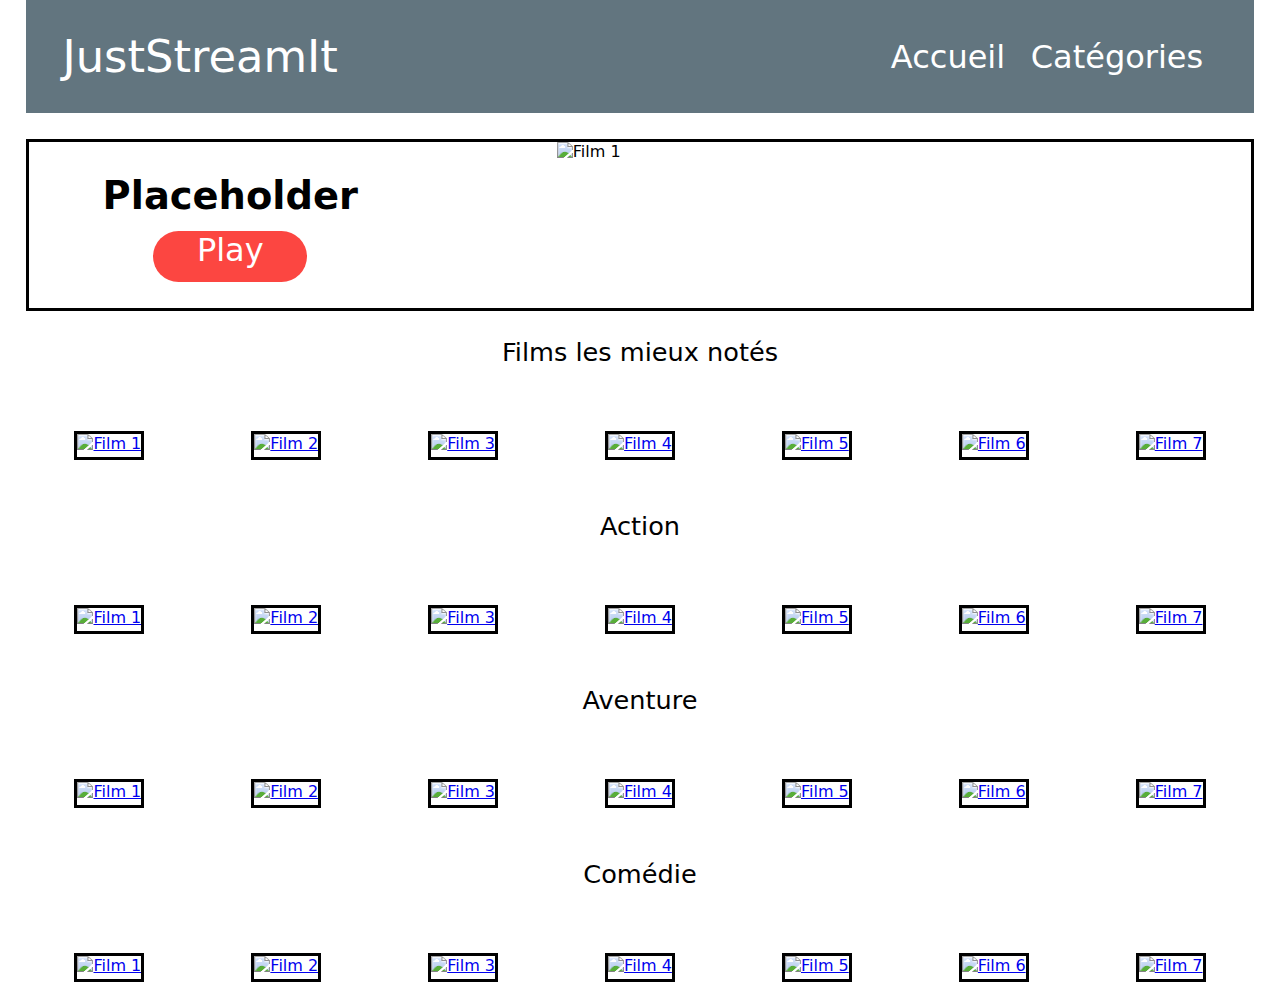
==== index.html @ ff164468 "changement du nom du html" ====
<!DOCTYPE html>
<html lang="fr">
<head>
    <meta charset="UTF-8">
    <meta name="viewport" content="width=device-width, initial-scale=1.0">
    <title>JustStreamIt !</title>
    <link rel="stylesheet" type="text/css" href="styles.css">
    <script src="https://kit.fontawesome.com/7104ef3817.js" crossorigin="anonymous"></script>

</head>
<body>
    <header>
        <h1>JustStreamIt</h1>
        <nav class="navigation">
            <a href="#">Accueil</a>
            <div class="categories-wrapper">
                <h3 class=""><a href="#movies-categories">Catégories</a></h3>
                <div id="movies-categories">
                    <a href="#best-rated">Les mieux notés</a>
                    <a href="#action">Action</a>
                    <a href="#adventure">Aventure</a>
                    <a href="#comedy">Comédie</a>
                </div>
            </div>
        </nav>
    </header>
    <main>
        <section class="featured-movie">
            <div class="featured-movie-layout">
                <h2>Placeholder</h2>
                <a class="play-button" href="#modal">Play</a>
                <p class="summary"></p>
            </div>
            <div class="sub-container">
                <img src="https://canarddebain.com/cdn/shop/products/CanardXLJaune01_8bf06f7f-2f3e-4774-bd1b-96c93fadf0fa.jpg?v=1702586104&" alt="Film 1">
            </div>
            <div class="layout-helper"></div>
        </section>
        <section class="categories">
            <div class="category best-rated">
                <h3 id="best-rated">Films les mieux notés</h3>
                <div class="movies-list">
                    <button class="scroll-left-button">
                        <i class="fa-solid fa-chevron-left"></i>
                    </button>
                    <ul class="carousel">
                        <li class="item" title="Film 1">
                            <a class="btn" href="#modal">
                                <img src="https://canarddebain.com/cdn/shop/products/CanardXLJaune01_8bf06f7f-2f3e-4774-bd1b-96c93fadf0fa.jpg?v=1702586104&" alt="Film 1">
                            </a>
                        </li>
                        <li class="item" title="Film 2">
                            <a class="btn" href="#modal">
                                <img src="https://canarddebain.com/cdn/shop/products/CanardXLJaune01_8bf06f7f-2f3e-4774-bd1b-96c93fadf0fa.jpg?v=1702586104&" alt="Film 2">
                            </a>
                        </li>
                        <li class="item" title="Film 3">
                            <a class="btn" href="#modal">
                                <img src="https://canarddebain.com/cdn/shop/products/CanardXLJaune01_8bf06f7f-2f3e-4774-bd1b-96c93fadf0fa.jpg?v=1702586104&" alt="Film 3">
                            </a>
                        </li>
                        <li class="item" title="Film 4">
                            <a class="btn" href="#modal">
                                <img src="https://canarddebain.com/cdn/shop/products/CanardXLJaune01_8bf06f7f-2f3e-4774-bd1b-96c93fadf0fa.jpg?v=1702586104&" alt="Film 4">
                            </a>
                        </li>
                        <li class="item" title="Film 5">
                            <a class="btn" href="#modal">
                                <img src="https://canarddebain.com/cdn/shop/products/CanardXLJaune01_8bf06f7f-2f3e-4774-bd1b-96c93fadf0fa.jpg?v=1702586104&" alt="Film 5">
                            </a>
                        </li>
                        <li class="item" title="Film 6">
                            <a class="btn" href="#modal">
                                <img src="https://canarddebain.com/cdn/shop/products/CanardXLJaune01_8bf06f7f-2f3e-4774-bd1b-96c93fadf0fa.jpg?v=1702586104&" alt="Film 6">
                            </a>
                        </li>
                        <li class="item" title="Film 7">
                            <a class="btn" href="#modal">
                                <img src="https://canarddebain.com/cdn/shop/products/CanardXLJaune01_8bf06f7f-2f3e-4774-bd1b-96c93fadf0fa.jpg?v=1702586104&" alt="Film 7">
                            </a>
                        </li>
                    </ul>
                    <button class="scroll-right-button">
                        <i class="fa-solid fa-chevron-right"></i>
                    </button>
                </div>
            </div>
            <div class="category action">
                <h3 id="action">Action</h3>
                <div class="movies-list">
                    <button class="scroll-left-button">
                        <i class="fa-solid fa-chevron-left"></i>
                    </button>
                    <ul class="carousel">
                        <li class="item" title="Film 1">
                            <a class="btn" href="#modal">
                                <img src="https://canarddebain.com/cdn/shop/products/CanardXLJaune01_8bf06f7f-2f3e-4774-bd1b-96c93fadf0fa.jpg?v=1702586104&" alt="Film 1">
                            </a>
                        </li>
                        <li class="item" title="Film 2">
                            <a class="btn" href="#modal">
                                <img src="https://canarddebain.com/cdn/shop/products/CanardXLJaune01_8bf06f7f-2f3e-4774-bd1b-96c93fadf0fa.jpg?v=1702586104&" alt="Film 2">
                            </a>
                        </li>
                        <li class="item" title="Film 3">
                            <a class="btn" href="#modal">
                                <img src="https://canarddebain.com/cdn/shop/products/CanardXLJaune01_8bf06f7f-2f3e-4774-bd1b-96c93fadf0fa.jpg?v=1702586104&" alt="Film 3">
                            </a>
                        </li>
                        <li class="item" title="Film 4">
                            <a class="btn" href="#modal">
                                <img src="https://canarddebain.com/cdn/shop/products/CanardXLJaune01_8bf06f7f-2f3e-4774-bd1b-96c93fadf0fa.jpg?v=1702586104&" alt="Film 4">
                            </a>
                        </li>
                        <li class="item" title="Film 5">
                            <a class="btn" href="#modal">
                                <img src="https://canarddebain.com/cdn/shop/products/CanardXLJaune01_8bf06f7f-2f3e-4774-bd1b-96c93fadf0fa.jpg?v=1702586104&" alt="Film 5">
                            </a>
                        </li>
                        <li class="item" title="Film 6">
                            <a class="btn" href="#modal">
                                <img src="https://canarddebain.com/cdn/shop/products/CanardXLJaune01_8bf06f7f-2f3e-4774-bd1b-96c93fadf0fa.jpg?v=1702586104&" alt="Film 6">
                            </a>
                        </li>
                        <li class="item" title="Film 7">
                            <a class="btn" href="#modal">
                                <img src="https://canarddebain.com/cdn/shop/products/CanardXLJaune01_8bf06f7f-2f3e-4774-bd1b-96c93fadf0fa.jpg?v=1702586104&" alt="Film 7">
                            </a>
                        </li>
                    </ul>
                    <button class="scroll-right-button">
                        <i class="fa-solid fa-chevron-right"></i>
                    </button>
                </div>
            </div>
            <div class="category adventure">
                <h3 id="adventure">Aventure</h3>
                <div class="movies-list">
                    <button class="scroll-left-button">
                        <i class="fa-solid fa-chevron-left"></i>
                    </button>
                    <ul class="carousel">
                        <li class="item" title="Film 1">
                            <a class="btn" href="#modal">
                                <img src="https://canarddebain.com/cdn/shop/products/CanardXLJaune01_8bf06f7f-2f3e-4774-bd1b-96c93fadf0fa.jpg?v=1702586104&" alt="Film 1">
                            </a>
                        </li>
                        <li class="item" title="Film 2">
                            <a class="btn" href="#modal">
                                <img src="https://canarddebain.com/cdn/shop/products/CanardXLJaune01_8bf06f7f-2f3e-4774-bd1b-96c93fadf0fa.jpg?v=1702586104&" alt="Film 2">
                            </a>
                        </li>
                        <li class="item" title="Film 3">
                            <a class="btn" href="#modal">
                                <img src="https://canarddebain.com/cdn/shop/products/CanardXLJaune01_8bf06f7f-2f3e-4774-bd1b-96c93fadf0fa.jpg?v=1702586104&" alt="Film 3">
                            </a>
                        </li>
                        <li class="item" title="Film 4">
                            <a class="btn" href="#modal">
                                <img src="https://canarddebain.com/cdn/shop/products/CanardXLJaune01_8bf06f7f-2f3e-4774-bd1b-96c93fadf0fa.jpg?v=1702586104&" alt="Film 4">
                            </a>
                        </li>
                        <li class="item" title="Film 5">
                            <a class="btn" href="#modal">
                                <img src="https://canarddebain.com/cdn/shop/products/CanardXLJaune01_8bf06f7f-2f3e-4774-bd1b-96c93fadf0fa.jpg?v=1702586104&" alt="Film 5">
                            </a>
                        </li>
                        <li class="item" title="Film 6">
                            <a class="btn" href="#modal">
                                <img src="https://canarddebain.com/cdn/shop/products/CanardXLJaune01_8bf06f7f-2f3e-4774-bd1b-96c93fadf0fa.jpg?v=1702586104&" alt="Film 6">
                            </a>
                        </li>
                        <li class="item" title="Film 7">
                            <a class="btn" href="#modal">
                                <img src="https://canarddebain.com/cdn/shop/products/CanardXLJaune01_8bf06f7f-2f3e-4774-bd1b-96c93fadf0fa.jpg?v=1702586104&" alt="Film 7">
                            </a>
                        </li>
                    </ul>
                    <button class="scroll-right-button">
                        <i class="fa-solid fa-chevron-right"></i>
                    </button>
                </div>
            </div>
            <div class="category comedy">
                <h3 id="comedy">Comédie</h3>
                <div class="movies-list">
                    <button class="scroll-left-button">
                        <i class="fa-solid fa-chevron-left"></i>
                    </button>
                    <ul class="carousel">
                        <li class="item" title="Film 1">
                            <a class="btn" href="#modal">
                                <img src="https://canarddebain.com/cdn/shop/products/CanardXLJaune01_8bf06f7f-2f3e-4774-bd1b-96c93fadf0fa.jpg?v=1702586104&" alt="Film 1">
                            </a>
                        </li>
                        <li class="item" title="Film 2">
                            <a class="btn" href="#modal">
                                <img src="https://canarddebain.com/cdn/shop/products/CanardXLJaune01_8bf06f7f-2f3e-4774-bd1b-96c93fadf0fa.jpg?v=1702586104&" alt="Film 2">
                            </a>
                        </li>
                        <li class="item" title="Film 3">
                            <a class="btn" href="#modal">
                                <img src="https://canarddebain.com/cdn/shop/products/CanardXLJaune01_8bf06f7f-2f3e-4774-bd1b-96c93fadf0fa.jpg?v=1702586104&" alt="Film 3">
                            </a>
                        </li>
                        <li class="item" title="Film 4">
                            <a class="btn" href="#modal">
                                <img src="https://canarddebain.com/cdn/shop/products/CanardXLJaune01_8bf06f7f-2f3e-4774-bd1b-96c93fadf0fa.jpg?v=1702586104&" alt="Film 4">
                            </a>
                        </li>
                        <li class="item" title="Film 5">
                            <a class="btn" href="#modal">
                                <img src="https://canarddebain.com/cdn/shop/products/CanardXLJaune01_8bf06f7f-2f3e-4774-bd1b-96c93fadf0fa.jpg?v=1702586104&" alt="Film 5">
                            </a>
                        </li>
                        <li class="item" title="Film 6">
                            <a class="btn" href="#modal">
                                <img src="https://canarddebain.com/cdn/shop/products/CanardXLJaune01_8bf06f7f-2f3e-4774-bd1b-96c93fadf0fa.jpg?v=1702586104&" alt="Film 6">
                            </a>
                        </li>
                        <li class="item" title="Film 7">
                            <a class="btn" href="#modal">
                                <img src="https://canarddebain.com/cdn/shop/products/CanardXLJaune01_8bf06f7f-2f3e-4774-bd1b-96c93fadf0fa.jpg?v=1702586104&" alt="Film 7">
                            </a>
                            
                        </li>
                    </ul>
                    <button class="scroll-right-button">
                        <i class="fa-solid fa-chevron-right"></i>
                    </button>
                </div>
            </div>
        </section>
    </main>
    <div id="modal" class="modal">
        <div class="modal-content">
            <div class="modal-top">
                <div class="close">
                    <a href="#" class="close-window">
                        <i class="fa-solid fa-xmark"></i>
                    </a>
                </div>
                <div class="movie-image"><img src="https://canarddebain.com/cdn/shop/products/CanardXLJaune01_8bf06f7f-2f3e-4774-bd1b-96c93fadf0fa.jpg?v=1702586104&" alt=""></div>
            </div>
            <ul class="movie-details">
                <li id="movie-title">Titre :</li>
                <li id="movie-title-content">Placeholder extremely long because I need to look how my modal is looking with a lot of words in it </li>
                <li id="movie-genre">Genre :</li>
                <li id="movie-genre-content">Placeholder extremely long because I need to look how my modal is looking with a lot of words in it </li>
                <li id="movie-release-date">Date de sortie :</li>
                <li id="movie-release-date-content">Placeholder extremely long because I need to look how my modal is looking with a lot of words in it </li>
                <li id="movie-rating">Catégorie :</li>
                <li id="movie-rating-content">Placeholder extremely long because I need to look how my modal is looking with a lot of words in it </li>
                <li id="movie-imdb-score">Score IMDB :</li>
                <li id="movie-imdb-score-content">Placeholder extremely long because I need to look how my modal is looking with a lot of words in it </li>
                <li id="movie-director">Réalisisateur :</li>
                <li id="movie-director-content">Placeholder extremely long because I need to look how my modal is looking with a lot of words in it </li>
                <li id="movie-cast">Casting :</li>
                <li id="movie-cast-content">Placeholder extremely long because I need to look how my modal is looking with a lot of words in it </li>
                <li id="movie-duration">Durée :</li>
                <li id="movie-duration-content">Placeholder extremely long because I need to look how my modal is looking with a lot of words in it </li>
                <li id="movie-country">Pays :</li>
                <li id="movie-country-content">Placeholder extremely long because I need to look how my modal is looking with a lot of words in it </li>
                <li id="movie-box-office">Box-office :</li>
                <li id="movie-box-office-content">Placeholder extremely long because I need to look how my modal is looking with a lot of words in it </li>
                <li id="movie-summary">Résumé :</li>
                <li id="movie-summary-content">Placeholder extremely long because I need to look how my modal is looking with a lot of words in it </li>
            </ul>
        </div>
    </div>
    <script src="app.js" defer></script>
</body>
</html>
---- styles.css ----
body {
  display: flex;
  flex-direction: column;
  align-items: center;
  justify-content: space-between;
  font-family: "system-ui", sans-serif;
  font-weight: 200;
  margin: 0px;
}

header {
  display: flex;
  flex-direction: row;
  align-items: center;
  justify-content: space-between;
  width: 96%;
  flex-shrink: 0;
  background-color: #62757f;
  color: white;
}
header h1 {
  margin-left: 3%;
  font-weight: lighter;
  font-size: 3.5vw;
}
header nav {
  display: flex;
  flex-direction: row;
  align-items: center;
  justify-content: space-between;
  padding: 0px;
  list-style: none;
}
header nav a {
  text-decoration: none;
  color: inherit;
  font-size: 2.5vw;
  padding-right: 2vw;
}
header nav h3 {
  text-decoration: none;
  color: inherit;
  font-size: 2.5vw;
  padding-right: 2vw;
  margin: 0;
  font-weight: 300;
  cursor: pointer;
}
header nav .categories-wrapper:hover #movies-categories {
  opacity: 1;
  pointer-events: all;
}
header nav #movies-categories {
  display: none;
  opacity: 0;
  transition: opacity 0.5s ease;
  display: flex;
  flex-direction: column;
  background-color: #62757f;
  position: absolute;
  margin-top: 0vw;
  pointer-events: none;
  right: 1vw;
  box-shadow: 0.2vw 0.2vw 0.4vw 0.1vw rgba(0, 0, 0, 0.2);
}
header nav #movies-categories a {
  font-size: 2vw;
  padding-left: 0.2vw;
}
header nav #movies-categories a:nth-child(odd) {
  background-color: #405865;
}
header nav #movies-categories a:first-child {
  padding-bottom: 1%;
}

main {
  width: 100%;
}
main .featured-movie {
  display: flex;
  flex-direction: row;
  align-items: flex-start;
  justify-content: space-evenly;
  border: 0.3vw solid black;
  overflow: hidden;
  margin: 2vw;
  margin-bottom: 0;
}
main .featured-movie .sub-container {
  flex: 1;
  display: flex;
  justify-content: center;
  max-height: inherit;
  justify-content: center;
  align-items: flex-start;
}
main .featured-movie .sub-container img {
  object-fit: cover;
  max-height: inherit;
  width: 14vw;
}
main .featured-movie .featured-movie-layout {
  display: flex;
  flex-direction: column;
  align-items: center;
  justify-content: center;
  flex: 1;
  max-height: inherit;
  margin-right: 1vw;
}
main .featured-movie .featured-movie-layout h2 {
  font-size: 3vw;
  margin-bottom: 1vw;
  text-align: center;
}
main .featured-movie .featured-movie-layout .play-button {
  align-items: flex-start;
  justify-content: center;
  display: flex;
  width: 12vw;
  font: inherit;
  font-size: 2.5vw;
  text-decoration: none;
  font-weight: 500;
  text-align: center;
  color: white;
  height: 4vw;
  background-color: #fc4641;
  border: none;
  border-radius: 5vw;
  cursor: pointer;
}
main .featured-movie .featured-movie-layout .play-button:hover {
  background-color: #f88872;
  box-shadow: 0px 2px 2px 0px rgba(0, 0, 0, 0.2);
  position: relative;
  bottom: 2px;
}
main .featured-movie .featured-movie-layout .summary {
  text-align-last: center;
  display: flex;
  text-align: center;
  flex-wrap: wrap;
  overflow-y: scroll;
  font-size: 1.6vw;
  margin: 1vw 1vw 1vw 0vw;
  font-weight: bolder;
}
main .featured-movie .featured-movie-layout .summary::-webkit-scrollbar {
  display: none;
}
main .featured-movie .layout-helper {
  flex: 1;
}
main .categories {
  display: flex;
  flex-direction: column;
  align-items: center;
  justify-content: space-between;
}
main .categories .category {
  display: flex;
  flex-direction: column;
  align-items: center;
  justify-content: space-between;
  margin-bottom: 2vw;
  width: 100vw;
}
main .categories .category h3 {
  font-size: 2vw;
  font-weight: 500;
  margin-bottom: 5vw;
}
main .categories .category .movies-list {
  display: flex;
  flex-direction: row;
  align-items: center;
  justify-content: space-evenly;
  white-space: nowrap;
  width: 92vw;
}
main .categories .category .movies-list button {
  background-color: transparent;
  border: none;
  cursor: pointer;
  font-size: 2vw;
  padding: 0%;
}
main .categories .category .movies-list .carousel {
  display: flex;
  flex-direction: row;
  align-items: center;
  justify-content: space-between;
  overflow: hidden;
  list-style: none;
  padding: 0%;
  margin: 0% 1% 0% 1%;
  scroll-behavior: smooth;
  width: 100%;
}
main .categories .category .movies-list .carousel .item {
  margin: 0vw 1.9vw 0vw 0vw;
  border: solid 0.3vw black;
  box-sizing: border-box;
  max-height: 29.2vw;
}
main .categories .category .movies-list .carousel .item a {
  width: 100%;
  display: block;
}
main .categories .category .movies-list .carousel .item img {
  width: max-content;
  overflow: hidden;
  width: 19.5vw;
}
main .categories .category .movies-list .carousel .item:first-child {
  margin-left: 0.9vw;
}
main .categories .category .movies-list .carousel .item:last-child {
  margin-right: 0.9vw;
}

.modal {
  display: flex;
  justify-content: center;
  position: fixed;
  align-items: center;
  top: 0;
  left: 0;
  width: 100%;
  height: 100%;
  background: rgba(255, 255, 255, 0.904);
  z-index: 998;
  visibility: hidden;
  opacity: 0;
  pointer-events: none;
  transition: all 0.3s;
}
.modal:target {
  visibility: visible;
  opacity: 1;
  pointer-events: auto;
}
.modal .close {
  display: flex;
  align-items: flex-start;
  text-decoration: none;
  width: 0em;
}
.modal .close .close-window {
  background-color: transparent;
  border: none;
  cursor: pointer;
  font-size: 2.5vw;
  padding-right: 2vw;
  color: rgb(0, 0, 0);
  position: relative;
  bottom: 0vw;
  z-index: 1;
  right: -44vw;
}
.modal .modal-content {
  margin: 1em;
  position: fixed;
  flex-direction: column;
  display: flex;
  background: transparent;
  overflow: hidden;
  max-width: 80%;
  width: 80%;
  border-radius: 1vw;
  box-shadow: 0em 0em 1vw 0px gray;
}
.modal .modal-content .modal-top {
  display: flex;
  align-self: center;
  width: 100%;
  justify-content: center;
  background-color: white;
  padding: 0vw;
}
.modal .modal-content .modal-top .movie-image {
  display: flex;
  align-self: flex-start;
  justify-content: flex-start;
}
.modal .modal-content .modal-top .movie-image img {
  padding-bottom: 0vw;
  max-height: 28vw;
  min-height: auto;
  min-width: 17vw;
}
.modal .modal-content .movie-details {
  list-style: none;
  display: flex;
  font-weight: 500;
  background-color: #62757f;
  overflow-wrap: anywhere;
  align-items: flex-start;
  margin: 0vw;
  flex-direction: column;
  color: rgb(0, 0, 0);
  font-size: 1.5vw;
  overflow-y: scroll;
  padding-left: 0;
  max-height: 21.2vw;
}
.modal .modal-content .movie-details::-webkit-scrollbar {
  display: none;
}
.modal .modal-content .movie-details li:nth-child(odd) {
  color: white;
  padding: 0.3vw;
  padding-bottom: 0.3vw;
  padding-left: 0.5vw;
}
.modal .modal-content .movie-details li:nth-child(odd):nth-child(odd) {
  background-color: #405865;
  width: 100%;
}
.modal .modal-content .movie-details li:nth-child(even) {
  margin: 0vw;
  padding: 0vw;
  color: white;
  padding-left: 0.5vw;
  padding-bottom: 0.5vw;
  padding-top: 0.5vw;
  border-bottom: solid 0.2vw white;
  width: 100%;
}
.modal .modal-content .movie-details li:nth-child(even):nth-child(odd) {
  background-color: #405865;
}
.modal .modal-content .movie-details li:nth-child(even):last-child {
  border-bottom: none;
}

/*# sourceMappingURL=styles.css.map */
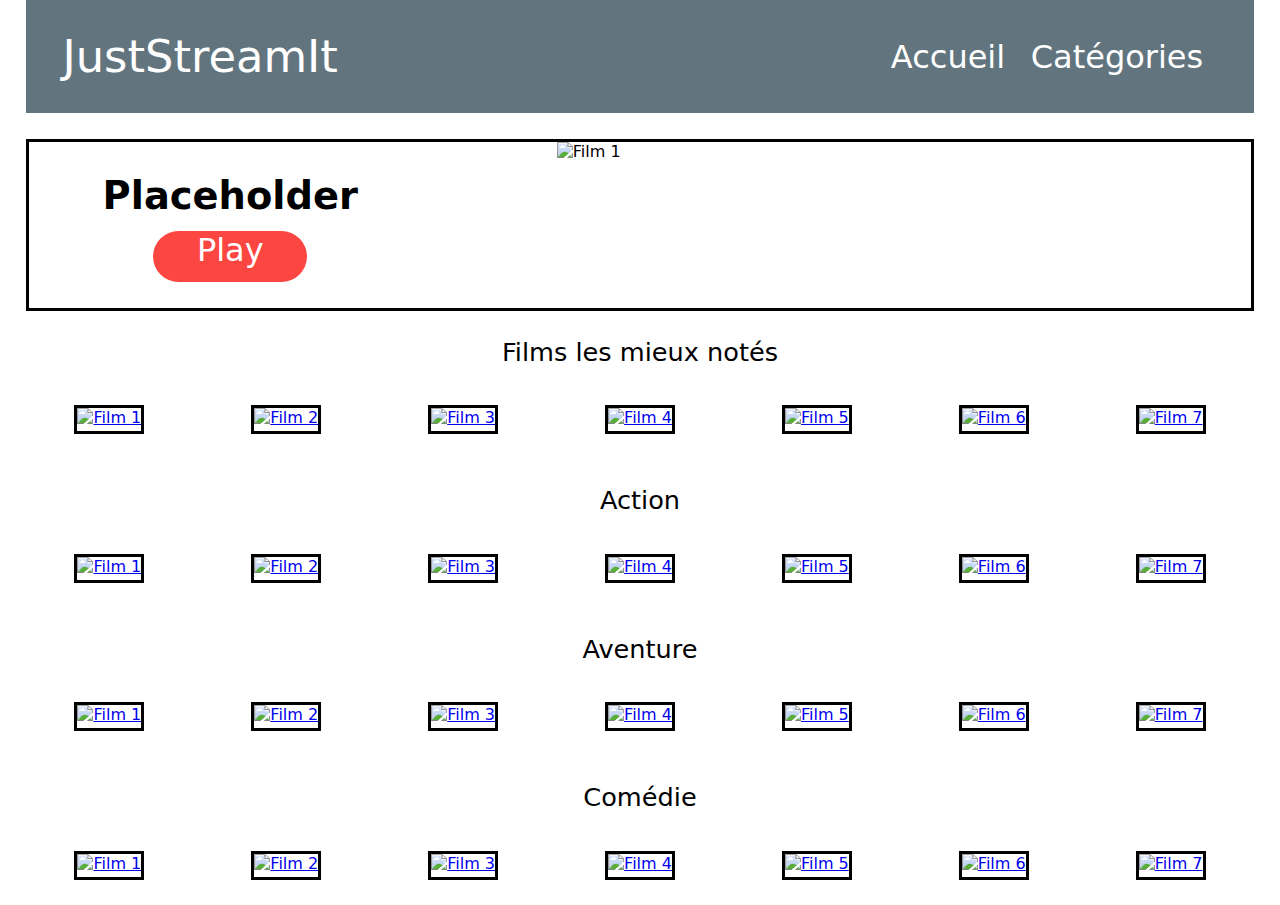
==== commit a80a7545: "changement de l'image placeholder" ====
--- a/index.html
+++ b/index.html
@@ -4,9 +4,9 @@
     <meta charset="UTF-8">
     <meta name="viewport" content="width=device-width, initial-scale=1.0">
     <title>JustStreamIt !</title>
+    <meta name="description" content="Le site des classements de films !">
     <link rel="stylesheet" type="text/css" href="styles.css">
     <script src="https://kit.fontawesome.com/7104ef3817.js" crossorigin="anonymous"></script>
-
 </head>
 <body>
     <header>
@@ -32,7 +32,7 @@
                 <p class="summary"></p>
             </div>
             <div class="sub-container">
-                <img src="https://canarddebain.com/cdn/shop/products/CanardXLJaune01_8bf06f7f-2f3e-4774-bd1b-96c93fadf0fa.jpg?v=1702586104&" alt="Film 1">
+                <img src="https://e7.pngegg.com/pngimages/106/223/png-clipart-caution-signage-exclamation-mark-warning-sign-interjection-warning-sign-miscellaneous-angle.png" alt="Film 1">
             </div>
             <div class="layout-helper"></div>
         </section>
@@ -40,47 +40,47 @@
             <div class="category best-rated">
                 <h3 id="best-rated">Films les mieux notés</h3>
                 <div class="movies-list">
-                    <button class="scroll-left-button">
-                        <i class="fa-solid fa-chevron-left"></i>
-                    </button>
-                    <ul class="carousel">
-                        <li class="item" title="Film 1">
-                            <a class="btn" href="#modal">
-                                <img src="https://canarddebain.com/cdn/shop/products/CanardXLJaune01_8bf06f7f-2f3e-4774-bd1b-96c93fadf0fa.jpg?v=1702586104&" alt="Film 1">
-                            </a>
-                        </li>
-                        <li class="item" title="Film 2">
-                            <a class="btn" href="#modal">
-                                <img src="https://canarddebain.com/cdn/shop/products/CanardXLJaune01_8bf06f7f-2f3e-4774-bd1b-96c93fadf0fa.jpg?v=1702586104&" alt="Film 2">
-                            </a>
-                        </li>
-                        <li class="item" title="Film 3">
-                            <a class="btn" href="#modal">
-                                <img src="https://canarddebain.com/cdn/shop/products/CanardXLJaune01_8bf06f7f-2f3e-4774-bd1b-96c93fadf0fa.jpg?v=1702586104&" alt="Film 3">
-                            </a>
-                        </li>
-                        <li class="item" title="Film 4">
-                            <a class="btn" href="#modal">
-                                <img src="https://canarddebain.com/cdn/shop/products/CanardXLJaune01_8bf06f7f-2f3e-4774-bd1b-96c93fadf0fa.jpg?v=1702586104&" alt="Film 4">
-                            </a>
-                        </li>
-                        <li class="item" title="Film 5">
-                            <a class="btn" href="#modal">
-                                <img src="https://canarddebain.com/cdn/shop/products/CanardXLJaune01_8bf06f7f-2f3e-4774-bd1b-96c93fadf0fa.jpg?v=1702586104&" alt="Film 5">
-                            </a>
-                        </li>
-                        <li class="item" title="Film 6">
-                            <a class="btn" href="#modal">
-                                <img src="https://canarddebain.com/cdn/shop/products/CanardXLJaune01_8bf06f7f-2f3e-4774-bd1b-96c93fadf0fa.jpg?v=1702586104&" alt="Film 6">
-                            </a>
-                        </li>
-                        <li class="item" title="Film 7">
-                            <a class="btn" href="#modal">
-                                <img src="https://canarddebain.com/cdn/shop/products/CanardXLJaune01_8bf06f7f-2f3e-4774-bd1b-96c93fadf0fa.jpg?v=1702586104&" alt="Film 7">
-                            </a>
-                        </li>
-                    </ul>
-                    <button class="scroll-right-button">
+                    <button class="scroll-left-button" aria-label="Name">
+                        <i class="fa-solid fa-chevron-left"></i>
+                    </button>
+                    <ul class="carousel">
+                        <li class="item" title="Film 1">
+                            <a class="btn" href="#modal">
+                                <img src="https://e7.pngegg.com/pngimages/106/223/png-clipart-caution-signage-exclamation-mark-warning-sign-interjection-warning-sign-miscellaneous-angle.png" alt="Film 1">
+                            </a>
+                        </li>
+                        <li class="item" title="Film 2">
+                            <a class="btn" href="#modal">
+                                <img src="https://e7.pngegg.com/pngimages/106/223/png-clipart-caution-signage-exclamation-mark-warning-sign-interjection-warning-sign-miscellaneous-angle.png" alt="Film 2">
+                            </a>
+                        </li>
+                        <li class="item" title="Film 3">
+                            <a class="btn" href="#modal">
+                                <img src="https://e7.pngegg.com/pngimages/106/223/png-clipart-caution-signage-exclamation-mark-warning-sign-interjection-warning-sign-miscellaneous-angle.png" alt="Film 3">
+                            </a>
+                        </li>
+                        <li class="item" title="Film 4">
+                            <a class="btn" href="#modal">
+                                <img src="https://e7.pngegg.com/pngimages/106/223/png-clipart-caution-signage-exclamation-mark-warning-sign-interjection-warning-sign-miscellaneous-angle.png" alt="Film 4">
+                            </a>
+                        </li>
+                        <li class="item" title="Film 5">
+                            <a class="btn" href="#modal">
+                                <img src="https://e7.pngegg.com/pngimages/106/223/png-clipart-caution-signage-exclamation-mark-warning-sign-interjection-warning-sign-miscellaneous-angle.png" alt="Film 5">
+                            </a>
+                        </li>
+                        <li class="item" title="Film 6">
+                            <a class="btn" href="#modal">
+                                <img src="https://e7.pngegg.com/pngimages/106/223/png-clipart-caution-signage-exclamation-mark-warning-sign-interjection-warning-sign-miscellaneous-angle.png" alt="Film 6">
+                            </a>
+                        </li>
+                        <li class="item" title="Film 7">
+                            <a class="btn" href="#modal">
+                                <img src="https://e7.pngegg.com/pngimages/106/223/png-clipart-caution-signage-exclamation-mark-warning-sign-interjection-warning-sign-miscellaneous-angle.png" alt="Film 7">
+                            </a>
+                        </li>
+                    </ul>
+                    <button class="scroll-right-button" aria-label="Name">
                         <i class="fa-solid fa-chevron-right"></i>
                     </button>
                 </div>
@@ -88,47 +88,47 @@
             <div class="category action">
                 <h3 id="action">Action</h3>
                 <div class="movies-list">
-                    <button class="scroll-left-button">
-                        <i class="fa-solid fa-chevron-left"></i>
-                    </button>
-                    <ul class="carousel">
-                        <li class="item" title="Film 1">
-                            <a class="btn" href="#modal">
-                                <img src="https://canarddebain.com/cdn/shop/products/CanardXLJaune01_8bf06f7f-2f3e-4774-bd1b-96c93fadf0fa.jpg?v=1702586104&" alt="Film 1">
-                            </a>
-                        </li>
-                        <li class="item" title="Film 2">
-                            <a class="btn" href="#modal">
-                                <img src="https://canarddebain.com/cdn/shop/products/CanardXLJaune01_8bf06f7f-2f3e-4774-bd1b-96c93fadf0fa.jpg?v=1702586104&" alt="Film 2">
-                            </a>
-                        </li>
-                        <li class="item" title="Film 3">
-                            <a class="btn" href="#modal">
-                                <img src="https://canarddebain.com/cdn/shop/products/CanardXLJaune01_8bf06f7f-2f3e-4774-bd1b-96c93fadf0fa.jpg?v=1702586104&" alt="Film 3">
-                            </a>
-                        </li>
-                        <li class="item" title="Film 4">
-                            <a class="btn" href="#modal">
-                                <img src="https://canarddebain.com/cdn/shop/products/CanardXLJaune01_8bf06f7f-2f3e-4774-bd1b-96c93fadf0fa.jpg?v=1702586104&" alt="Film 4">
-                            </a>
-                        </li>
-                        <li class="item" title="Film 5">
-                            <a class="btn" href="#modal">
-                                <img src="https://canarddebain.com/cdn/shop/products/CanardXLJaune01_8bf06f7f-2f3e-4774-bd1b-96c93fadf0fa.jpg?v=1702586104&" alt="Film 5">
-                            </a>
-                        </li>
-                        <li class="item" title="Film 6">
-                            <a class="btn" href="#modal">
-                                <img src="https://canarddebain.com/cdn/shop/products/CanardXLJaune01_8bf06f7f-2f3e-4774-bd1b-96c93fadf0fa.jpg?v=1702586104&" alt="Film 6">
-                            </a>
-                        </li>
-                        <li class="item" title="Film 7">
-                            <a class="btn" href="#modal">
-                                <img src="https://canarddebain.com/cdn/shop/products/CanardXLJaune01_8bf06f7f-2f3e-4774-bd1b-96c93fadf0fa.jpg?v=1702586104&" alt="Film 7">
-                            </a>
-                        </li>
-                    </ul>
-                    <button class="scroll-right-button">
+                    <button class="scroll-left-button" aria-label="Name">
+                        <i class="fa-solid fa-chevron-left"></i>
+                    </button>
+                    <ul class="carousel">
+                        <li class="item" title="Film 1">
+                            <a class="btn" href="#modal">
+                                <img src="https://e7.pngegg.com/pngimages/106/223/png-clipart-caution-signage-exclamation-mark-warning-sign-interjection-warning-sign-miscellaneous-angle.png" alt="Film 1">
+                            </a>
+                        </li>
+                        <li class="item" title="Film 2">
+                            <a class="btn" href="#modal">
+                                <img src="https://e7.pngegg.com/pngimages/106/223/png-clipart-caution-signage-exclamation-mark-warning-sign-interjection-warning-sign-miscellaneous-angle.png" alt="Film 2">
+                            </a>
+                        </li>
+                        <li class="item" title="Film 3">
+                            <a class="btn" href="#modal">
+                                <img src="https://e7.pngegg.com/pngimages/106/223/png-clipart-caution-signage-exclamation-mark-warning-sign-interjection-warning-sign-miscellaneous-angle.png" alt="Film 3">
+                            </a>
+                        </li>
+                        <li class="item" title="Film 4">
+                            <a class="btn" href="#modal">
+                                <img src="https://e7.pngegg.com/pngimages/106/223/png-clipart-caution-signage-exclamation-mark-warning-sign-interjection-warning-sign-miscellaneous-angle.png" alt="Film 4">
+                            </a>
+                        </li>
+                        <li class="item" title="Film 5">
+                            <a class="btn" href="#modal">
+                                <img src="https://e7.pngegg.com/pngimages/106/223/png-clipart-caution-signage-exclamation-mark-warning-sign-interjection-warning-sign-miscellaneous-angle.png" alt="Film 5">
+                            </a>
+                        </li>
+                        <li class="item" title="Film 6">
+                            <a class="btn" href="#modal">
+                                <img src="https://e7.pngegg.com/pngimages/106/223/png-clipart-caution-signage-exclamation-mark-warning-sign-interjection-warning-sign-miscellaneous-angle.png" alt="Film 6">
+                            </a>
+                        </li>
+                        <li class="item" title="Film 7">
+                            <a class="btn" href="#modal">
+                                <img src="https://e7.pngegg.com/pngimages/106/223/png-clipart-caution-signage-exclamation-mark-warning-sign-interjection-warning-sign-miscellaneous-angle.png" alt="Film 7">
+                            </a>
+                        </li>
+                    </ul>
+                    <button class="scroll-right-button" aria-label="Name">
                         <i class="fa-solid fa-chevron-right"></i>
                     </button>
                 </div>
@@ -136,47 +136,47 @@
             <div class="category adventure">
                 <h3 id="adventure">Aventure</h3>
                 <div class="movies-list">
-                    <button class="scroll-left-button">
-                        <i class="fa-solid fa-chevron-left"></i>
-                    </button>
-                    <ul class="carousel">
-                        <li class="item" title="Film 1">
-                            <a class="btn" href="#modal">
-                                <img src="https://canarddebain.com/cdn/shop/products/CanardXLJaune01_8bf06f7f-2f3e-4774-bd1b-96c93fadf0fa.jpg?v=1702586104&" alt="Film 1">
-                            </a>
-                        </li>
-                        <li class="item" title="Film 2">
-                            <a class="btn" href="#modal">
-                                <img src="https://canarddebain.com/cdn/shop/products/CanardXLJaune01_8bf06f7f-2f3e-4774-bd1b-96c93fadf0fa.jpg?v=1702586104&" alt="Film 2">
-                            </a>
-                        </li>
-                        <li class="item" title="Film 3">
-                            <a class="btn" href="#modal">
-                                <img src="https://canarddebain.com/cdn/shop/products/CanardXLJaune01_8bf06f7f-2f3e-4774-bd1b-96c93fadf0fa.jpg?v=1702586104&" alt="Film 3">
-                            </a>
-                        </li>
-                        <li class="item" title="Film 4">
-                            <a class="btn" href="#modal">
-                                <img src="https://canarddebain.com/cdn/shop/products/CanardXLJaune01_8bf06f7f-2f3e-4774-bd1b-96c93fadf0fa.jpg?v=1702586104&" alt="Film 4">
-                            </a>
-                        </li>
-                        <li class="item" title="Film 5">
-                            <a class="btn" href="#modal">
-                                <img src="https://canarddebain.com/cdn/shop/products/CanardXLJaune01_8bf06f7f-2f3e-4774-bd1b-96c93fadf0fa.jpg?v=1702586104&" alt="Film 5">
-                            </a>
-                        </li>
-                        <li class="item" title="Film 6">
-                            <a class="btn" href="#modal">
-                                <img src="https://canarddebain.com/cdn/shop/products/CanardXLJaune01_8bf06f7f-2f3e-4774-bd1b-96c93fadf0fa.jpg?v=1702586104&" alt="Film 6">
-                            </a>
-                        </li>
-                        <li class="item" title="Film 7">
-                            <a class="btn" href="#modal">
-                                <img src="https://canarddebain.com/cdn/shop/products/CanardXLJaune01_8bf06f7f-2f3e-4774-bd1b-96c93fadf0fa.jpg?v=1702586104&" alt="Film 7">
-                            </a>
-                        </li>
-                    </ul>
-                    <button class="scroll-right-button">
+                    <button class="scroll-left-button" aria-label="Name">
+                        <i class="fa-solid fa-chevron-left"></i>
+                    </button>
+                    <ul class="carousel">
+                        <li class="item" title="Film 1">
+                            <a class="btn" href="#modal">
+                                <img src="https://e7.pngegg.com/pngimages/106/223/png-clipart-caution-signage-exclamation-mark-warning-sign-interjection-warning-sign-miscellaneous-angle.png" alt="Film 1">
+                            </a>
+                        </li>
+                        <li class="item" title="Film 2">
+                            <a class="btn" href="#modal">
+                                <img src="https://e7.pngegg.com/pngimages/106/223/png-clipart-caution-signage-exclamation-mark-warning-sign-interjection-warning-sign-miscellaneous-angle.png" alt="Film 2">
+                            </a>
+                        </li>
+                        <li class="item" title="Film 3">
+                            <a class="btn" href="#modal">
+                                <img src="https://e7.pngegg.com/pngimages/106/223/png-clipart-caution-signage-exclamation-mark-warning-sign-interjection-warning-sign-miscellaneous-angle.png" alt="Film 3">
+                            </a>
+                        </li>
+                        <li class="item" title="Film 4">
+                            <a class="btn" href="#modal">
+                                <img src="https://e7.pngegg.com/pngimages/106/223/png-clipart-caution-signage-exclamation-mark-warning-sign-interjection-warning-sign-miscellaneous-angle.png" alt="Film 4">
+                            </a>
+                        </li>
+                        <li class="item" title="Film 5">
+                            <a class="btn" href="#modal">
+                                <img src="https://e7.pngegg.com/pngimages/106/223/png-clipart-caution-signage-exclamation-mark-warning-sign-interjection-warning-sign-miscellaneous-angle.png" alt="Film 5">
+                            </a>
+                        </li>
+                        <li class="item" title="Film 6">
+                            <a class="btn" href="#modal">
+                                <img src="https://e7.pngegg.com/pngimages/106/223/png-clipart-caution-signage-exclamation-mark-warning-sign-interjection-warning-sign-miscellaneous-angle.png" alt="Film 6">
+                            </a>
+                        </li>
+                        <li class="item" title="Film 7">
+                            <a class="btn" href="#modal">
+                                <img src="https://e7.pngegg.com/pngimages/106/223/png-clipart-caution-signage-exclamation-mark-warning-sign-interjection-warning-sign-miscellaneous-angle.png" alt="Film 7">
+                            </a>
+                        </li>
+                    </ul>
+                    <button class="scroll-right-button" aria-label="Name">
                         <i class="fa-solid fa-chevron-right"></i>
                     </button>
                 </div>
@@ -184,48 +184,48 @@
             <div class="category comedy">
                 <h3 id="comedy">Comédie</h3>
                 <div class="movies-list">
-                    <button class="scroll-left-button">
-                        <i class="fa-solid fa-chevron-left"></i>
-                    </button>
-                    <ul class="carousel">
-                        <li class="item" title="Film 1">
-                            <a class="btn" href="#modal">
-                                <img src="https://canarddebain.com/cdn/shop/products/CanardXLJaune01_8bf06f7f-2f3e-4774-bd1b-96c93fadf0fa.jpg?v=1702586104&" alt="Film 1">
-                            </a>
-                        </li>
-                        <li class="item" title="Film 2">
-                            <a class="btn" href="#modal">
-                                <img src="https://canarddebain.com/cdn/shop/products/CanardXLJaune01_8bf06f7f-2f3e-4774-bd1b-96c93fadf0fa.jpg?v=1702586104&" alt="Film 2">
-                            </a>
-                        </li>
-                        <li class="item" title="Film 3">
-                            <a class="btn" href="#modal">
-                                <img src="https://canarddebain.com/cdn/shop/products/CanardXLJaune01_8bf06f7f-2f3e-4774-bd1b-96c93fadf0fa.jpg?v=1702586104&" alt="Film 3">
-                            </a>
-                        </li>
-                        <li class="item" title="Film 4">
-                            <a class="btn" href="#modal">
-                                <img src="https://canarddebain.com/cdn/shop/products/CanardXLJaune01_8bf06f7f-2f3e-4774-bd1b-96c93fadf0fa.jpg?v=1702586104&" alt="Film 4">
-                            </a>
-                        </li>
-                        <li class="item" title="Film 5">
-                            <a class="btn" href="#modal">
-                                <img src="https://canarddebain.com/cdn/shop/products/CanardXLJaune01_8bf06f7f-2f3e-4774-bd1b-96c93fadf0fa.jpg?v=1702586104&" alt="Film 5">
-                            </a>
-                        </li>
-                        <li class="item" title="Film 6">
-                            <a class="btn" href="#modal">
-                                <img src="https://canarddebain.com/cdn/shop/products/CanardXLJaune01_8bf06f7f-2f3e-4774-bd1b-96c93fadf0fa.jpg?v=1702586104&" alt="Film 6">
-                            </a>
-                        </li>
-                        <li class="item" title="Film 7">
-                            <a class="btn" href="#modal">
-                                <img src="https://canarddebain.com/cdn/shop/products/CanardXLJaune01_8bf06f7f-2f3e-4774-bd1b-96c93fadf0fa.jpg?v=1702586104&" alt="Film 7">
+                    <button class="scroll-left-button" aria-label="Name">
+                        <i class="fa-solid fa-chevron-left"></i>
+                    </button>
+                    <ul class="carousel">
+                        <li class="item" title="Film 1">
+                            <a class="btn" href="#modal">
+                                <img src="https://e7.pngegg.com/pngimages/106/223/png-clipart-caution-signage-exclamation-mark-warning-sign-interjection-warning-sign-miscellaneous-angle.png" alt="Film 1">
+                            </a>
+                        </li>
+                        <li class="item" title="Film 2">
+                            <a class="btn" href="#modal">
+                                <img src="https://e7.pngegg.com/pngimages/106/223/png-clipart-caution-signage-exclamation-mark-warning-sign-interjection-warning-sign-miscellaneous-angle.png" alt="Film 2">
+                            </a>
+                        </li>
+                        <li class="item" title="Film 3">
+                            <a class="btn" href="#modal">
+                                <img src="https://e7.pngegg.com/pngimages/106/223/png-clipart-caution-signage-exclamation-mark-warning-sign-interjection-warning-sign-miscellaneous-angle.png" alt="Film 3">
+                            </a>
+                        </li>
+                        <li class="item" title="Film 4">
+                            <a class="btn" href="#modal">
+                                <img src="https://e7.pngegg.com/pngimages/106/223/png-clipart-caution-signage-exclamation-mark-warning-sign-interjection-warning-sign-miscellaneous-angle.png" alt="Film 4">
+                            </a>
+                        </li>
+                        <li class="item" title="Film 5">
+                            <a class="btn" href="#modal">
+                                <img src="https://e7.pngegg.com/pngimages/106/223/png-clipart-caution-signage-exclamation-mark-warning-sign-interjection-warning-sign-miscellaneous-angle.png" alt="Film 5">
+                            </a>
+                        </li>
+                        <li class="item" title="Film 6">
+                            <a class="btn" href="#modal">
+                                <img src="https://e7.pngegg.com/pngimages/106/223/png-clipart-caution-signage-exclamation-mark-warning-sign-interjection-warning-sign-miscellaneous-angle.png" alt="Film 6">
+                            </a>
+                        </li>
+                        <li class="item" title="Film 7">
+                            <a class="btn" href="#modal">
+                                <img src="https://e7.pngegg.com/pngimages/106/223/png-clipart-caution-signage-exclamation-mark-warning-sign-interjection-warning-sign-miscellaneous-angle.png" alt="Film 7">
                             </a>
                             
                         </li>
                     </ul>
-                    <button class="scroll-right-button">
+                    <button class="scroll-right-button" aria-label="Name">
                         <i class="fa-solid fa-chevron-right"></i>
                     </button>
                 </div>
@@ -240,7 +240,7 @@
                         <i class="fa-solid fa-xmark"></i>
                     </a>
                 </div>
-                <div class="movie-image"><img src="https://canarddebain.com/cdn/shop/products/CanardXLJaune01_8bf06f7f-2f3e-4774-bd1b-96c93fadf0fa.jpg?v=1702586104&" alt=""></div>
+                <div class="movie-image"><img src="https://e7.pngegg.com/pngimages/106/223/png-clipart-caution-signage-exclamation-mark-warning-sign-interjection-warning-sign-miscellaneous-angle.png" alt=""></div>
             </div>
             <ul class="movie-details">
                 <li id="movie-title">Titre :</li>
--- a/styles.css
+++ b/styles.css
@@ -170,7 +170,7 @@
 main .categories .category h3 {
   font-size: 2vw;
   font-weight: 500;
-  margin-bottom: 5vw;
+  margin-bottom: 3vw;
 }
 main .categories .category .movies-list {
   display: flex;
